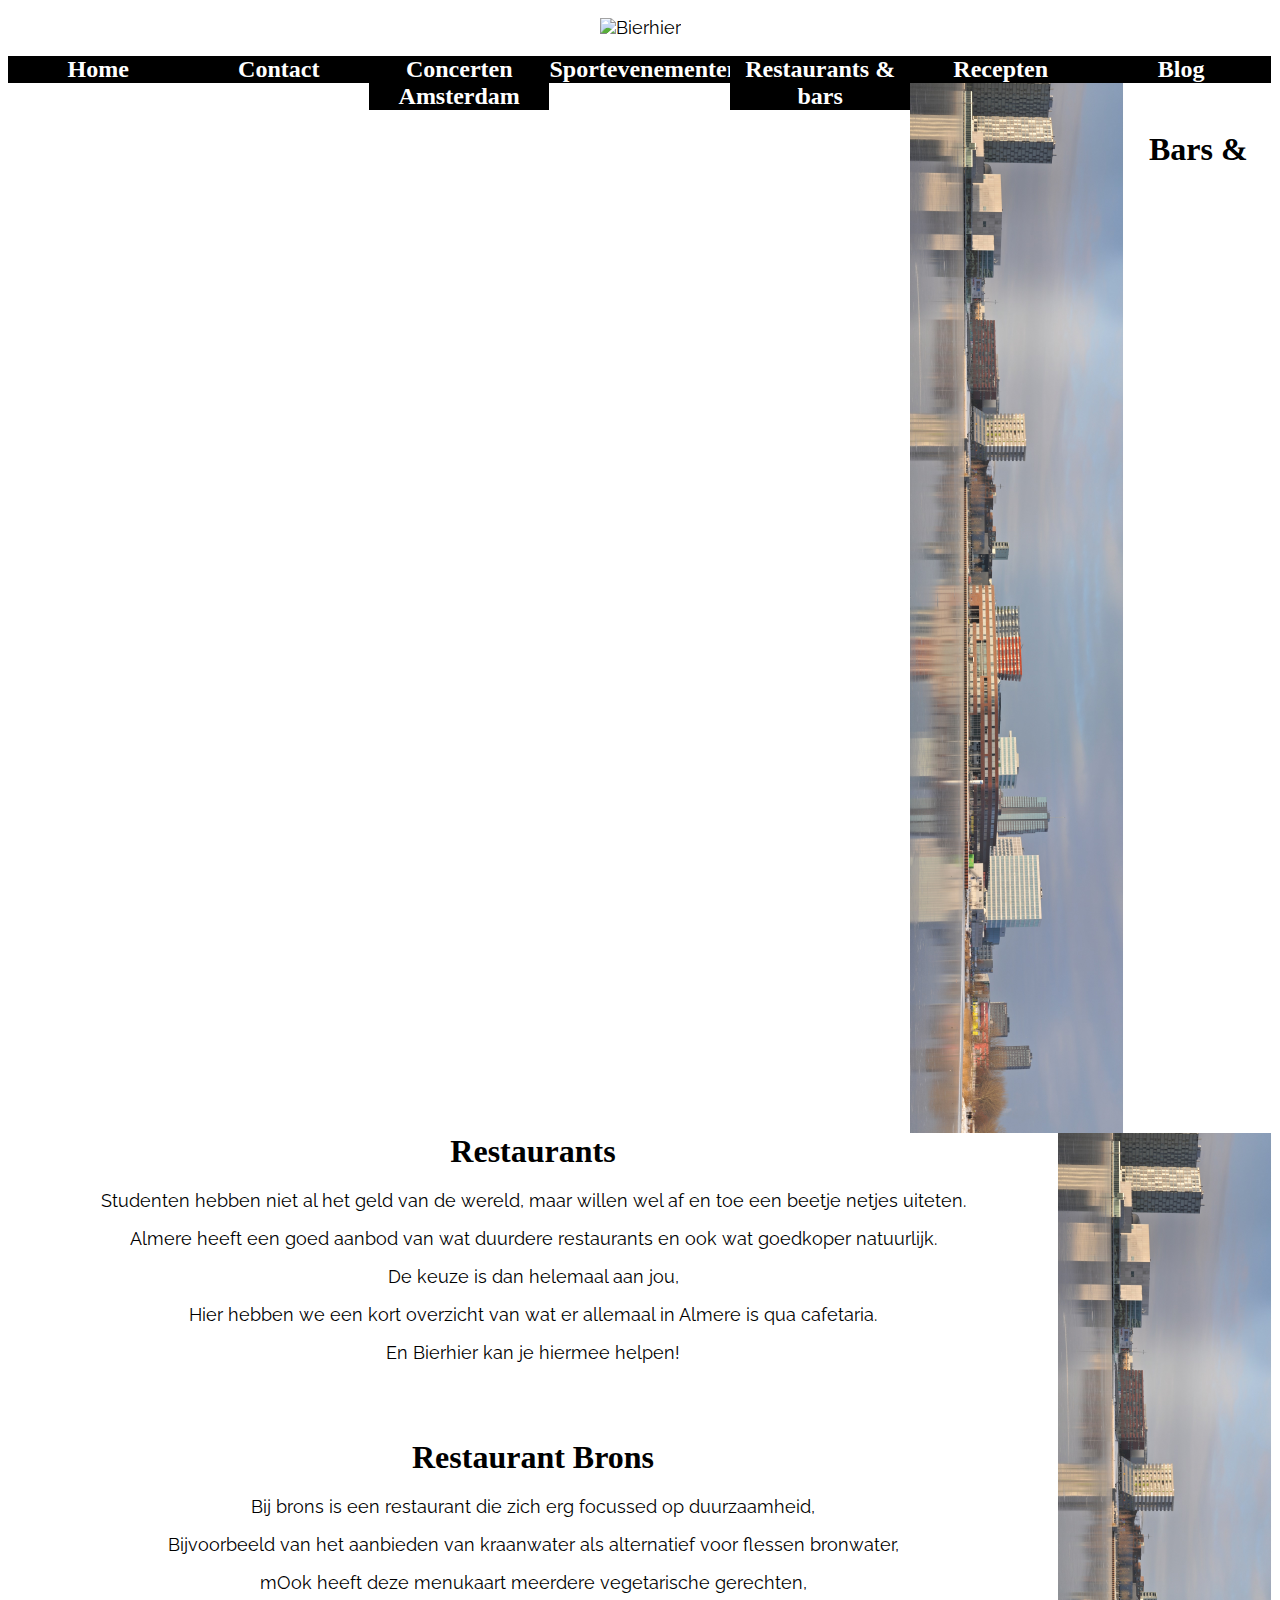
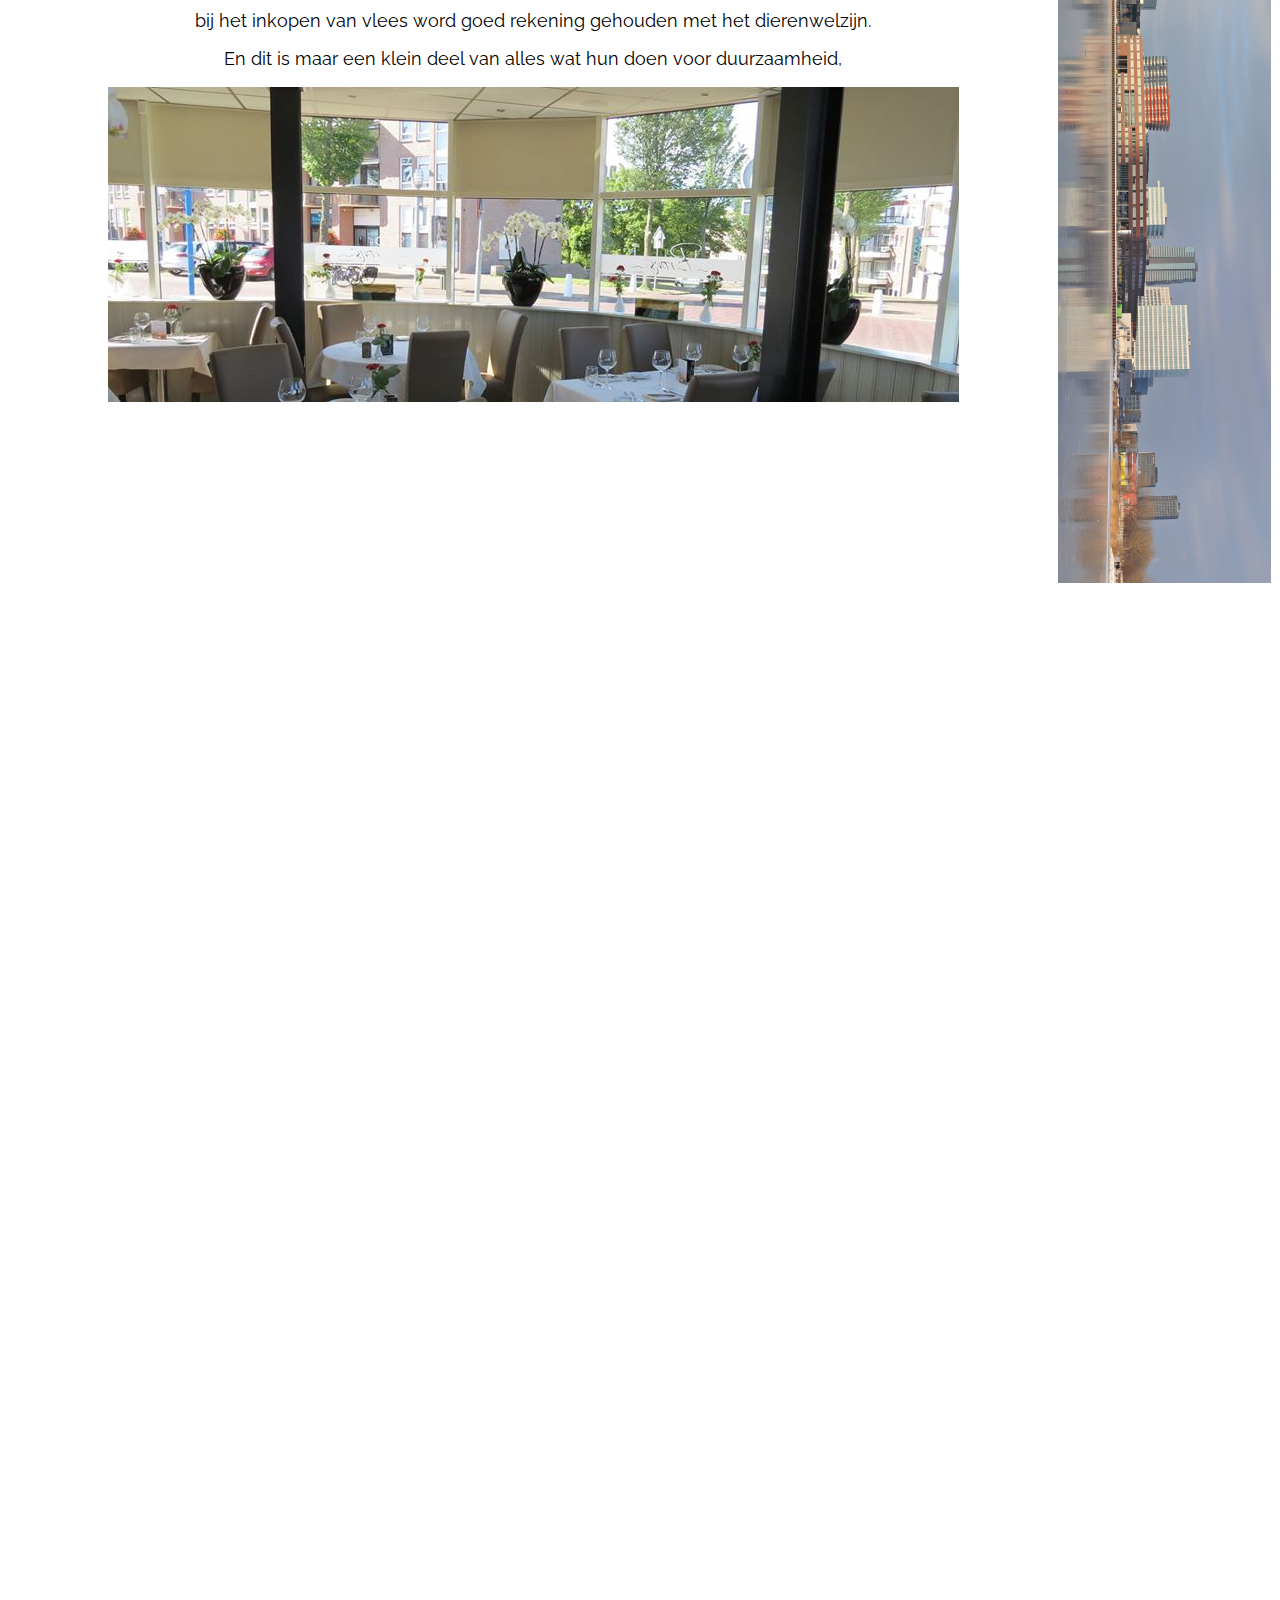
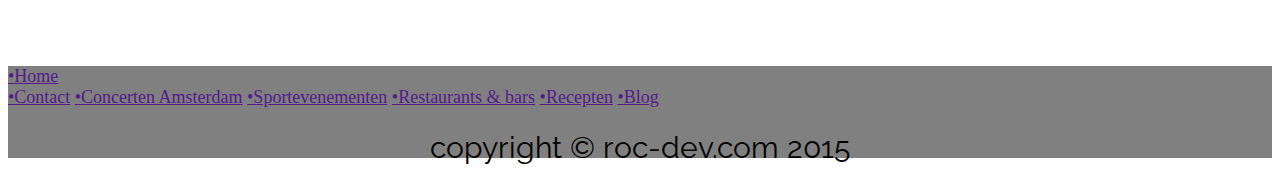
==== bar/bar&restaurants.html @ 44503621 "by tiddo" ====
<!DOCTYPE html>
<html>
	<head>
		
<link rel="stylesheet" type="text/css" href="//fonts.googleapis.com/css?family=Raleway" />
<link rel="stylesheet" type="text/css" href="//fonts.googleapis.com/css?family=Oswald" />
<link rel="stylesheet" type="text/css" href="mystyle.css">
		<meta charset="UTF-8">
		<title> </title>
		
		
	</head>
	
	<body>
		
		<p align="center"><img src="http://images.cooltext.com/4381776.png" width="320" height="92" alt="Bierhier" ></p>
		<div id="nav" align="center">
		  <ul>
		  			    <li><a href="">Home                </a>
		    </li>
		    <li><a href="Contact/contact.html">Contact                </a>
		    </li>
		    <li><a href="#">Concerten Amsterdam         </a>
		    </li>
		    <li><a href="#">Sportevenementen</a>
		    </li>
		    <li><a href="#">Restaurants &amp; bars</a>
		    </li>
		    <li><a href="#">Recepten</a>
		    </li>
		    <li><a href="Blog/Blog.html">Blog</a>
		    </li>
		  </ul>
		</div>
		<IMG src="../index.jpg.jpg" WIDTH="214" HEIGHT="1050" ALT="Monument Valley" ALIGN=LEFT>
				<IMG src="../index.jpg.jpg" WIDTH="214" HEIGHT="1050" ALT="Monument Valley" ALIGN=RIGHT>
					
		<br><br>
		<br />
		<h1 align="center">Bars &amp; Restaurants</h1>
			<p align="center">Studenten hebben niet al het geld van de wereld, maar willen wel af en toe een beetje netjes uiteten. </p>
		<p align="center">Almere heeft een goed aanbod van wat duurdere restaurants en ook wat goedkoper natuurlijk.
			<p align="center">De keuze is dan helemaal aan jou, 
				<p align="center">Hier hebben we een kort overzicht van wat er allemaal in Almere is qua cafetaria.</p>
				<p align="center">En Bierhier kan je hiermee helpen!</p>
								
				<br>
				<br>
				
				<h1 align="center">Restaurant Brons</h1>
						
				<p align="center">Bij brons is een restaurant die zich erg focussed op duurzaamheid,</p>
				<p align="center">Bijvoorbeeld van het aanbieden van kraanwater als alternatief voor flessen bronwater, </p>
			<p align="center">mOok heeft deze menukaart meerdere vegetarische gerechten,</p>
				<p align="center">bij het inkopen van vlees word goed rekening gehouden met het dierenwelzijn.</p>
				<p align="center">En dit is maar een klein deel van alles wat hun doen voor duurzaamheid,</p>
				<a href="http://www.bijbrons.nl/">
				<p align="center"><IMG src="10655159_833884646632786_7422914256195391530_o.jpg" WIDTH="851" HEIGHT="315" ALT="Monument Valley" ALIGN=center>
					</a>

				
		
		
		
	</body>
	<footer>
				<a href="">	•Home</a> 
				<br />
		<a href="">	•Contact</a> 
		
		<a href=""> •Concerten Amsterdam</a> 
		
		<a href="">	•Sportevenementen</a> 
		
		<a href="">	•Restaurants &amp; bars</a> 
		
		<a href="">	•Recepten</a> 
		
		<a href="">	•Blog</a> 
		<p align="center">copyright © roc-dev.com 2015</p>
	</footer>	
</html>
---- bar/mystyle.css ----
footer
{
	background-color:gray;
	  
	face=" Raleway"
	text-decoration:none;
	margin-top:100%;
	font-size: 18px;
	
	
	p {
    font-size: 30px;
}
}
<style>
img {
    float: right;
}
head
{
	background-color:gray;
	  }
	  header
	  {background-color:gray;
	  }
	
</style>
 
h1 {
	font-family: Oswald;
	font-size: 24px;
	font-style: normal;
	font-variant: normal;
	font-weight: 500;
	line-height: 26.4px;
}
h3 {
	font-family: Raleway;
	font-size: 14px;
	font-style: normal;
	font-variant: normal;
	font-weight: 500;
	line-height: 15.4px;
}
p {
	font-family: Raleway;
	font-size: 18px;
	font-style: normal;
	font-variant: normal;
	font-weight: 400;
	line-height: 20px;
}
blockquote {
	font-family: Raleway;
	font-size: 21px;
	font-style: normal;
	font-variant: normal;
	font-weight: 400;
	line-height: 30px;
}
pre {
	font-family: Raleway;
	font-size: 20px;
	font-style: normal;
	font-variant: normal;
	font-weight: 400;
	line-height: 18.5667px;
}

#nav {
  list-style: none;
  font-weight: bold;
  margin-bottom: 10px;
  width: 100%;
  	font-size: 24px;
  text-align: center;
 
  /*width: 550px;*/
  /*height: 35px;*/
  /*display:inline;*/
  /*margin-left:auto;
  margin-right:auto;*/
}
ul {
  list-style-type: none;
  margin: 0px;
  padding: 0;
  width: 100%;
}
#nav li {
  margin: 0px;
}
#nav li a {
  padding: 0px;
  text-decoration: none;
  font-weight: bold;
  color: #FFFFFF;
   width: 14.28%;
  background-color: #000000;
  float: left
}
#nav li a:hover {
  color: #FFFFFF;
  background-color: #151515;
}
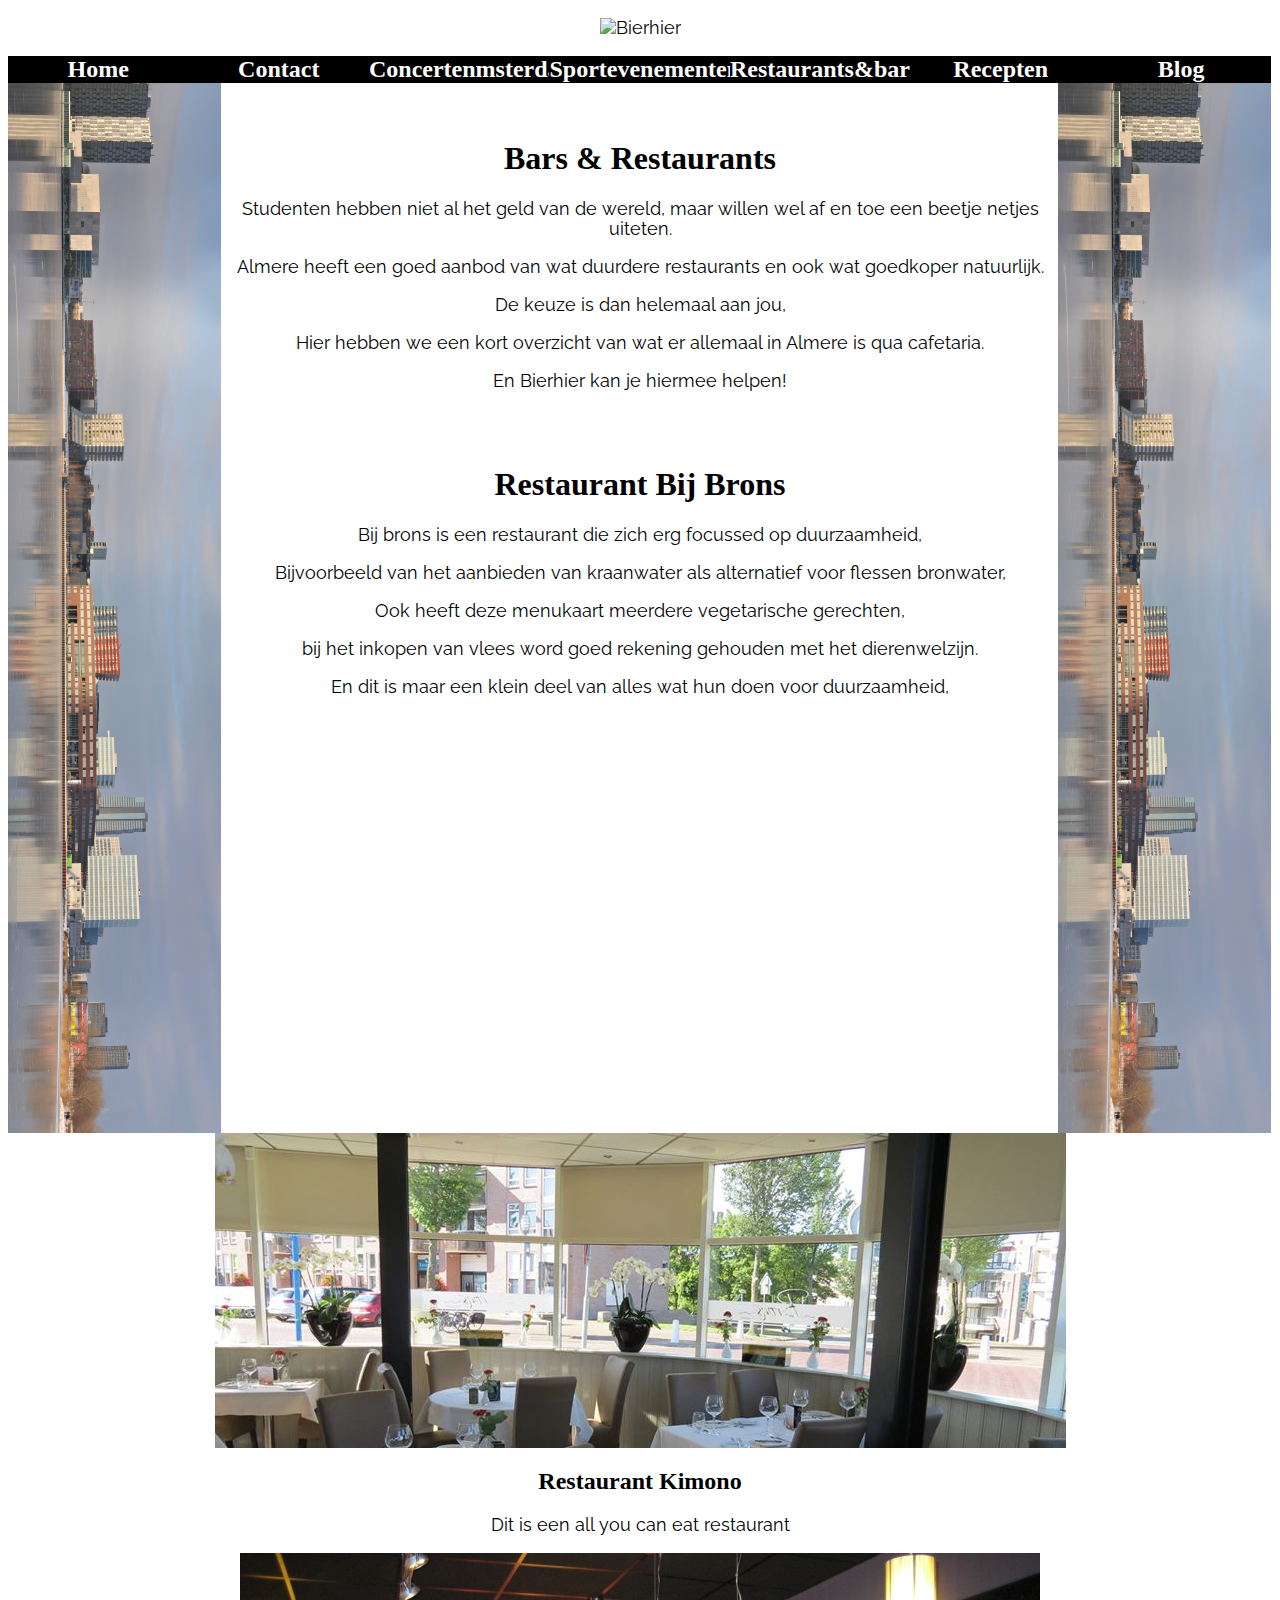
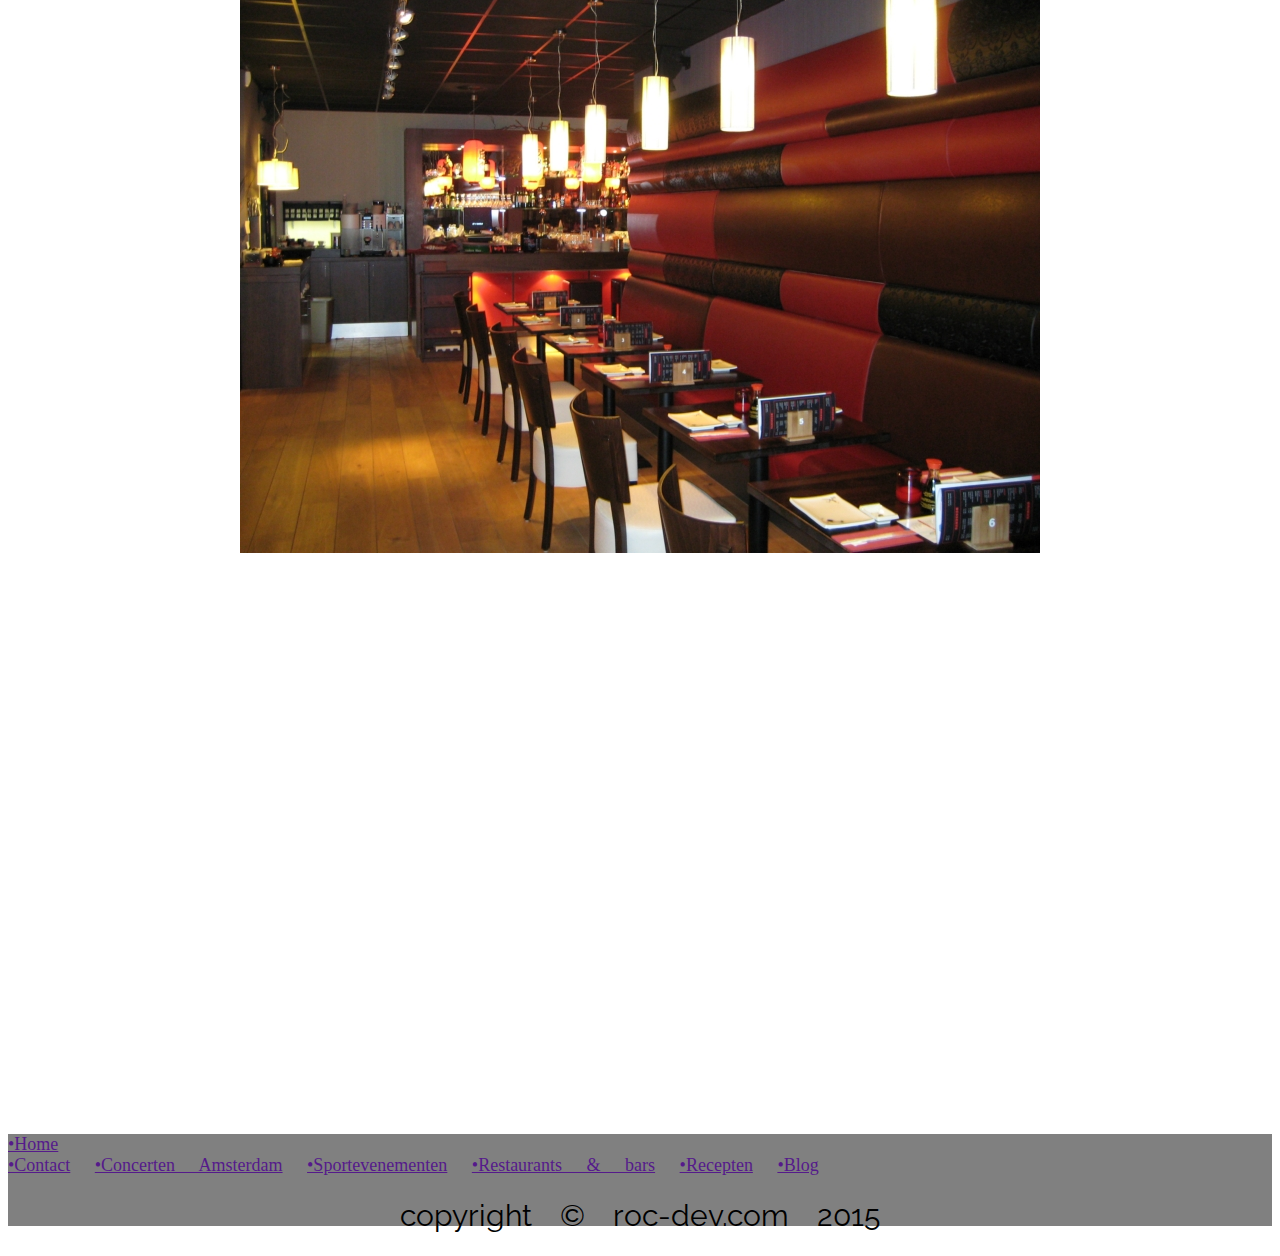
==== commit e9c06699: "by nino" ====
--- a/bar/bar&restaurants.html
+++ b/bar/bar&restaurants.html
@@ -1,7 +1,6 @@
 <!DOCTYPE html>
 <html>
 	<head>
-		
 <link rel="stylesheet" type="text/css" href="//fonts.googleapis.com/css?family=Raleway" />
 <link rel="stylesheet" type="text/css" href="//fonts.googleapis.com/css?family=Oswald" />
 <link rel="stylesheet" type="text/css" href="mystyle.css">
@@ -18,13 +17,13 @@
 		  <ul>
 		  			    <li><a href="">Home                </a>
 		    </li>
-		    <li><a href="Contact/contact.html">Contact                </a>
+		    <li> <a href="Contact/contact.html">Contact  </a>
 		    </li>
-		    <li><a href="#">Concerten Amsterdam         </a>
+		    <li><a href="#">Concertenmsterdam         </a>
 		    </li>
 		    <li><a href="#">Sportevenementen</a>
 		    </li>
-		    <li><a href="#">Restaurants &amp; bars</a>
+		    <li><a href="#">Restaurants&amp;bars</a>
 		    </li>
 		    <li><a href="#">Recepten</a>
 		    </li>
@@ -32,8 +31,8 @@
 		    </li>
 		  </ul>
 		</div>
-		<IMG src="../index.jpg.jpg" WIDTH="214" HEIGHT="1050" ALT="Monument Valley" ALIGN=LEFT>
-				<IMG src="../index.jpg.jpg" WIDTH="214" HEIGHT="1050" ALT="Monument Valley" ALIGN=RIGHT>
+		<IMG src="index.jpg.jpg" WIDTH="214" HEIGHT="1050" ALT="Monument Valley" ALIGN=LEFT>
+				<IMG src="index.jpg.jpg" WIDTH="214" HEIGHT="1050" ALT="Monument Valley" ALIGN=RIGHT>
 					
 		<br><br>
 		<br />
@@ -47,18 +46,21 @@
 				<br>
 				<br>
 				
-				<h1 align="center">Restaurant Brons</h1>
+				<h1 align="center">Restaurant Bij Brons</h1>
 						
 				<p align="center">Bij brons is een restaurant die zich erg focussed op duurzaamheid,</p>
 				<p align="center">Bijvoorbeeld van het aanbieden van kraanwater als alternatief voor flessen bronwater, </p>
-			<p align="center">mOok heeft deze menukaart meerdere vegetarische gerechten,</p>
+			<p align="center">Ook heeft deze menukaart meerdere vegetarische gerechten,</p>
 				<p align="center">bij het inkopen van vlees word goed rekening gehouden met het dierenwelzijn.</p>
 				<p align="center">En dit is maar een klein deel van alles wat hun doen voor duurzaamheid,</p>
 				<a href="http://www.bijbrons.nl/">
 				<p align="center"><IMG src="10655159_833884646632786_7422914256195391530_o.jpg" WIDTH="851" HEIGHT="315" ALT="Monument Valley" ALIGN=center>
 					</a>
-
-				
+					<h2 align="center">Restaurant Kimono</h2>
+					<p align="center">Dit is een all you can eat restaurant</p>
+<a href="http://www.kimono-almere.nl">					
+<p align="center"><IMG src="IMG_9429.jpg" WIDTH="800" HEIGHT="600" ALT="Monument Valley" ALIGN=center>
+</a>				
 		
 		
 		
--- a/bar/mystyle.css
+++ b/bar/mystyle.css
@@ -4,9 +4,9 @@
 	  
 	face=" Raleway"
 	text-decoration:none;
-	margin-top:100%;
+	margin-top:46%;
 	font-size: 18px;
-	
+	word-spacing: 20px;
 	
 	p {
     font-size: 30px;
@@ -60,7 +60,7 @@
 }
 pre {
 	font-family: Raleway;
-	font-size: 20px;
+	font-size: 13px;
 	font-style: normal;
 	font-variant: normal;
 	font-weight: 400;
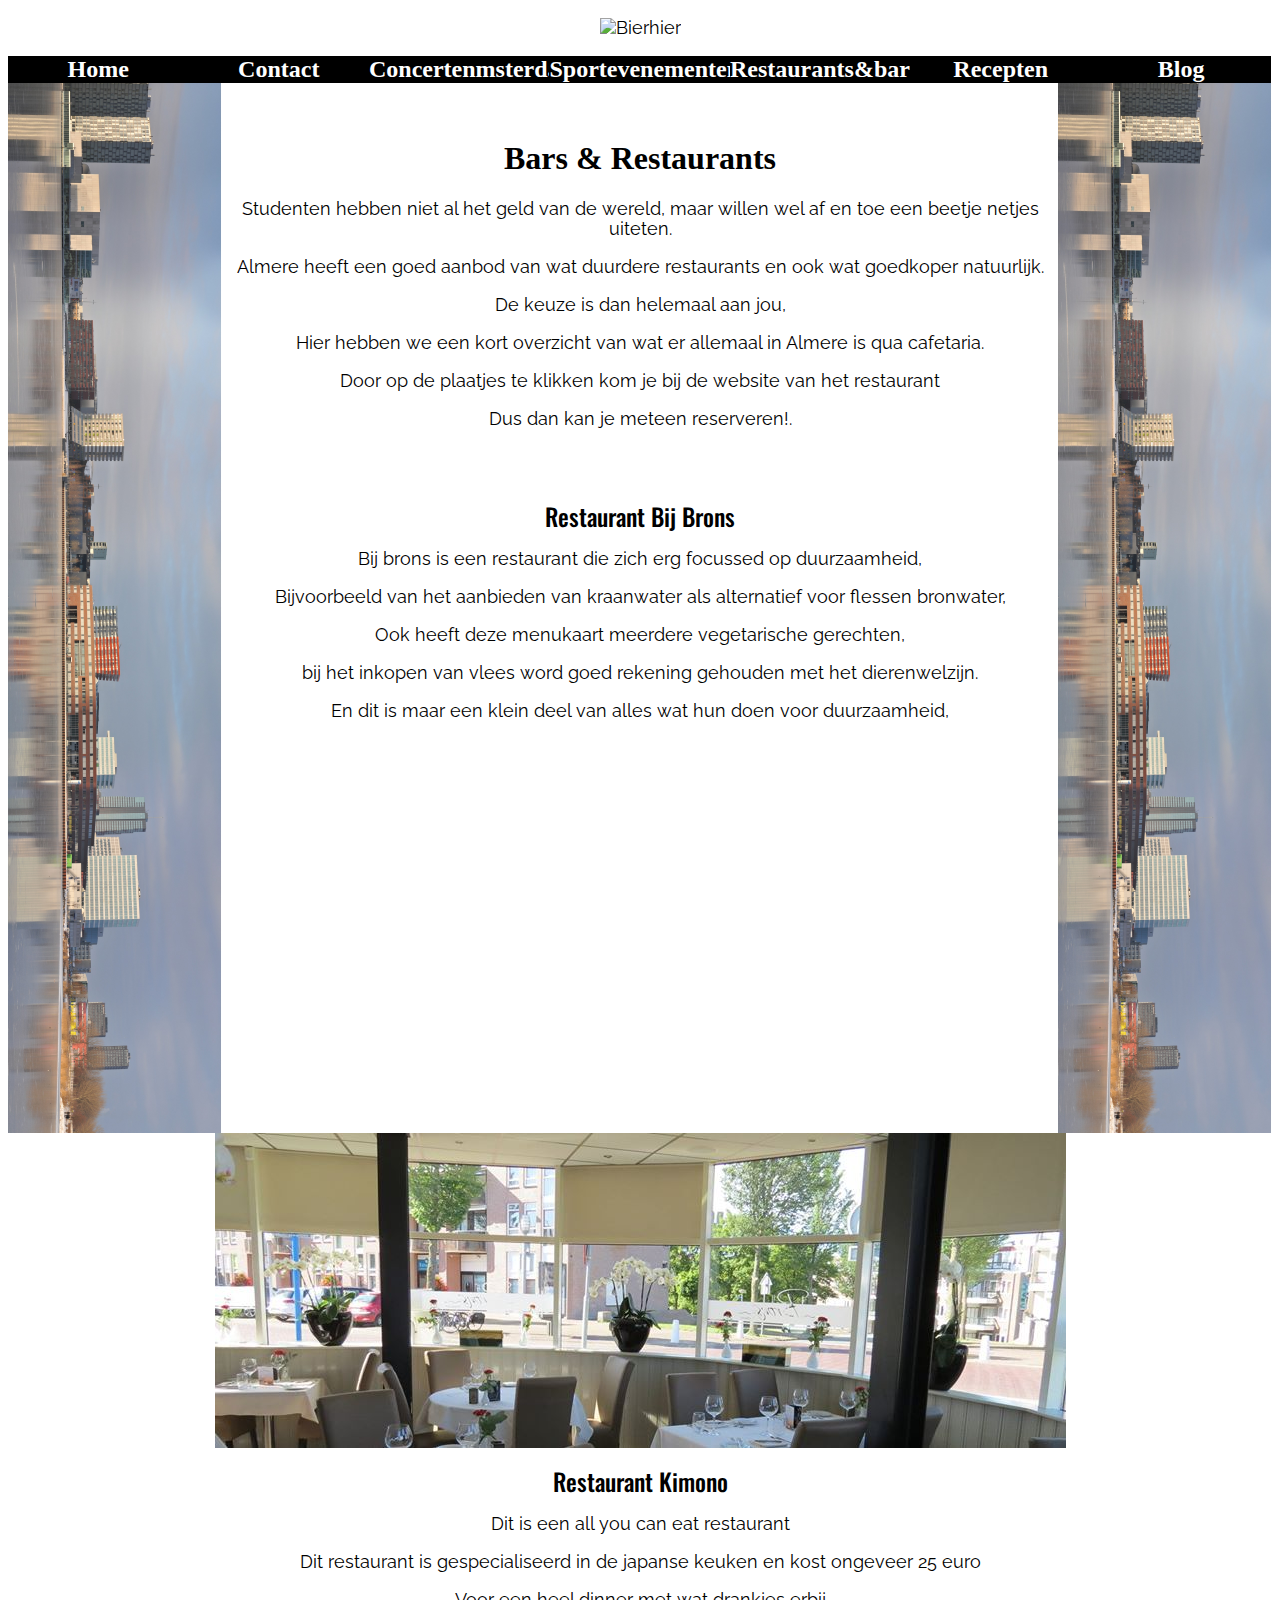
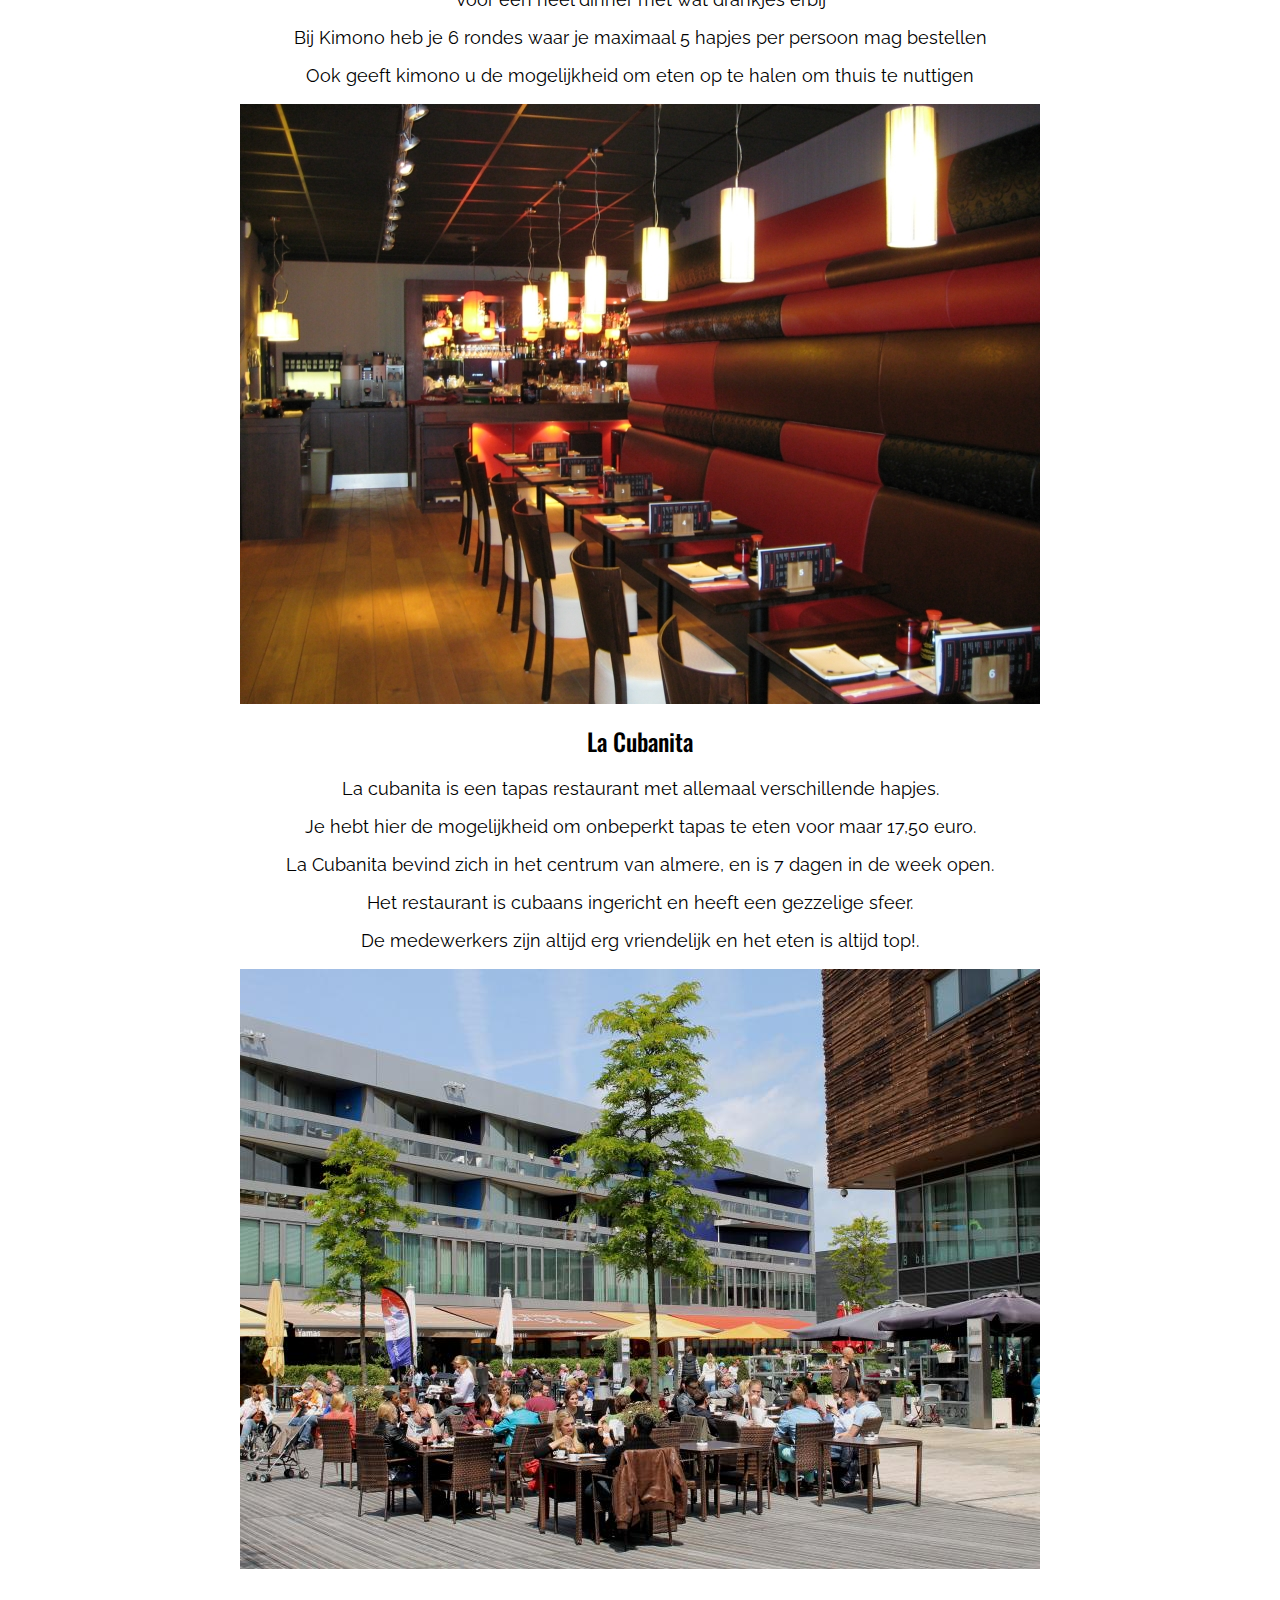
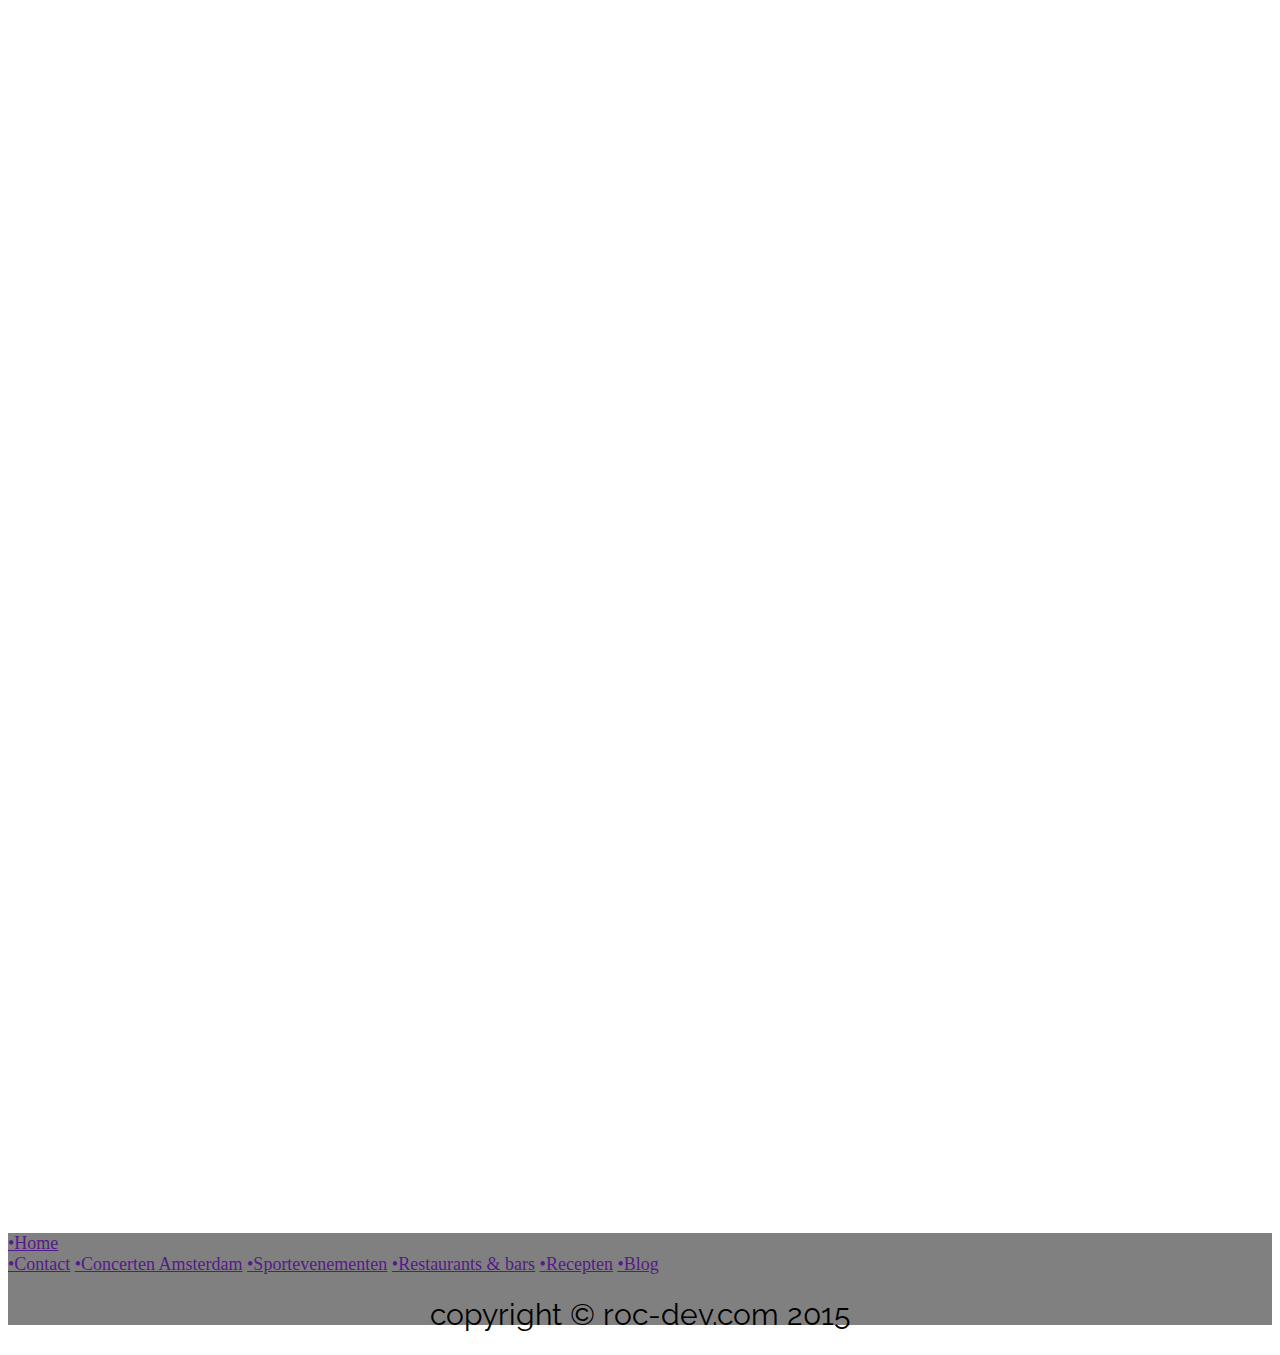
==== commit b7f9e627: "Merge pull request #2 from NDalmulder/master" ====
--- a/bar/bar&restaurants.html
+++ b/bar/bar&restaurants.html
@@ -41,12 +41,13 @@
 		<p align="center">Almere heeft een goed aanbod van wat duurdere restaurants en ook wat goedkoper natuurlijk.
 			<p align="center">De keuze is dan helemaal aan jou, 
 				<p align="center">Hier hebben we een kort overzicht van wat er allemaal in Almere is qua cafetaria.</p>
-				<p align="center">En Bierhier kan je hiermee helpen!</p>
-								
+				<p align="center">Door op de plaatjes te klikken kom je bij de website van het restaurant</p>
+				<p align="center">Dus dan kan je meteen reserveren!.</p>
+				
 				<br>
 				<br>
 				
-				<h1 align="center">Restaurant Bij Brons</h1>
+				<h2 align="center">Restaurant Bij Brons</h2>
 						
 				<p align="center">Bij brons is een restaurant die zich erg focussed op duurzaamheid,</p>
 				<p align="center">Bijvoorbeeld van het aanbieden van kraanwater als alternatief voor flessen bronwater, </p>
@@ -58,9 +59,24 @@
 					</a>
 					<h2 align="center">Restaurant Kimono</h2>
 					<p align="center">Dit is een all you can eat restaurant</p>
+					<p align="center">Dit restaurant is gespecialiseerd in de japanse keuken en kost ongeveer 25 euro</p>
+					<p align="center">Voor een heel dinner met wat drankjes erbij</p>
+					<p align="center">Bij Kimono heb je 6 rondes waar je maximaal 5 hapjes per persoon mag bestellen</p>
+					<p align="center">Ook geeft kimono u de mogelijkheid om eten op te halen om thuis te nuttigen</p>
 <a href="http://www.kimono-almere.nl">					
 <p align="center"><IMG src="IMG_9429.jpg" WIDTH="800" HEIGHT="600" ALT="Monument Valley" ALIGN=center>
-</a>				
+</a>	
+
+
+			<h3 align="center">La Cubanita</h3>	
+<p align="center">La cubanita is een tapas restaurant met allemaal verschillende hapjes.</p>	
+<p align="center">Je hebt hier de mogelijkheid om onbeperkt tapas te eten voor maar 17,50 euro.</p>
+<p align="center">La Cubanita bevind zich in het centrum van almere, en is 7 dagen in de week open.</p>
+<p align="center">Het restaurant is cubaans ingericht en heeft een gezzelige sfeer.</p>
+<p align="center">De medewerkers zijn altijd erg vriendelijk en het eten is altijd top!.</p>
+<a href="http://www.lacubanita.nl/almere#.VeWBCc457q0">					
+<p align="center"><IMG src="32319-1-800x600.jpg" WIDTH="800" HEIGHT="600" ALT="Monument Valley" ALIGN=center>
+</a>	
 		
 		
 		
--- a/bar/mystyle.css
+++ b/bar/mystyle.css
@@ -1,105 +1,216 @@
 footer
+
 {
-	background-color:gray;
-	  
-	face=" Raleway"
-	text-decoration:none;
-	margin-top:46%;
-	font-size: 18px;
-	word-spacing: 20px;
-	
-	p {
-    font-size: 30px;
-}
-}
+
+background-color:gray;
+
+
+face=" Raleway"
+
+text-decoration:none;
+
+margin-top:100%;
+
+font-size: 18px;
+
+
+p {
+
+font-size: 30px;
+
+}
+
+}
+
 <style>
+
 img {
-    float: right;
-}
+
+float: right;
+
+}
+
 head
+
 {
-	background-color:gray;
-	  }
-	  header
-	  {background-color:gray;
-	  }
-	
+
+background-color:gray;
+
+}
+
+header
+
+{background-color:gray;
+
+}
+
 </style>
- 
+
+
 h1 {
-	font-family: Oswald;
-	font-size: 24px;
-	font-style: normal;
-	font-variant: normal;
-	font-weight: 500;
-	line-height: 26.4px;
+
+font-family: Oswald;
+
+font-size: 24px;
+
+font-style: normal;
+
+font-variant: normal;
+
+font-weight: 500;
+
+line-height: 26.4px;
+
+}
+
+
+h2 {
+
+font-family: Oswald;
+
+font-size: 24px;
+
+font-style: normal;
+
+font-variant: normal;
+
+font-weight: 500;
+
+line-height: 26.4px;
+
 }
 h3 {
-	font-family: Raleway;
-	font-size: 14px;
-	font-style: normal;
-	font-variant: normal;
-	font-weight: 500;
-	line-height: 15.4px;
-}
+
+font-family: Oswald;
+
+font-size: 24px;
+
+font-style: normal;
+
+font-variant: normal;
+
+font-weight: 500;
+
+line-height: 26.4px;
+
+}
+
+
 p {
-	font-family: Raleway;
-	font-size: 18px;
-	font-style: normal;
-	font-variant: normal;
-	font-weight: 400;
-	line-height: 20px;
-}
+
+font-family: Raleway;
+
+font-size: 18px;
+
+font-style: normal;
+
+font-variant: normal;
+
+font-weight: 400;
+
+line-height: 20px;
+
+}
+
 blockquote {
-	font-family: Raleway;
-	font-size: 21px;
-	font-style: normal;
-	font-variant: normal;
-	font-weight: 400;
-	line-height: 30px;
-}
+
+font-family: Raleway;
+
+font-size: 21px;
+
+font-style: normal;
+
+font-variant: normal;
+
+font-weight: 400;
+
+line-height: 30px;
+
+}
+
 pre {
-	font-family: Raleway;
-	font-size: 13px;
-	font-style: normal;
-	font-variant: normal;
-	font-weight: 400;
-	line-height: 18.5667px;
+
+font-family: Raleway;
+
+font-size: 20px;
+
+font-style: normal;
+
+font-variant: normal;
+
+font-weight: 400;
+
+line-height: 18.5667px;
+
 }
 
 #nav {
-  list-style: none;
-  font-weight: bold;
-  margin-bottom: 10px;
-  width: 100%;
-  	font-size: 24px;
-  text-align: center;
- 
-  /*width: 550px;*/
-  /*height: 35px;*/
-  /*display:inline;*/
-  /*margin-left:auto;
-  margin-right:auto;*/
-}
+
+list-style: none;
+
+font-weight: bold;
+
+margin-bottom: 10px;
+
+width: 100%;
+
+font-size: 24px;
+
+text-align: center;
+
+
+/*width: 550px;*/
+
+/*height: 35px;*/
+
+/*display:inline;*/
+
+/*margin-left:auto;
+
+margin-right:auto;*/
+
+}
+
 ul {
-  list-style-type: none;
-  margin: 0px;
-  padding: 0;
-  width: 100%;
-}
+
+list-style-type: none;
+
+margin: 0px;
+
+padding: 0;
+
+width: 100%;
+
+}
+
 #nav li {
-  margin: 0px;
-}
+
+margin: 0px;
+
+}
+
 #nav li a {
-  padding: 0px;
-  text-decoration: none;
-  font-weight: bold;
-  color: #FFFFFF;
-   width: 14.28%;
-  background-color: #000000;
-  float: left
-}
+
+padding: 0px;
+
+text-decoration: none;
+
+font-weight: bold;
+
+color: #FFFFFF;
+
+width: 14.28%;
+
+background-color: #000000;
+
+float: left
+
+}
+
 #nav li a:hover {
-  color: #FFFFFF;
-  background-color: #151515;
+
+color: #FFFFFF;
+
+background-color: #151515;
+
 }